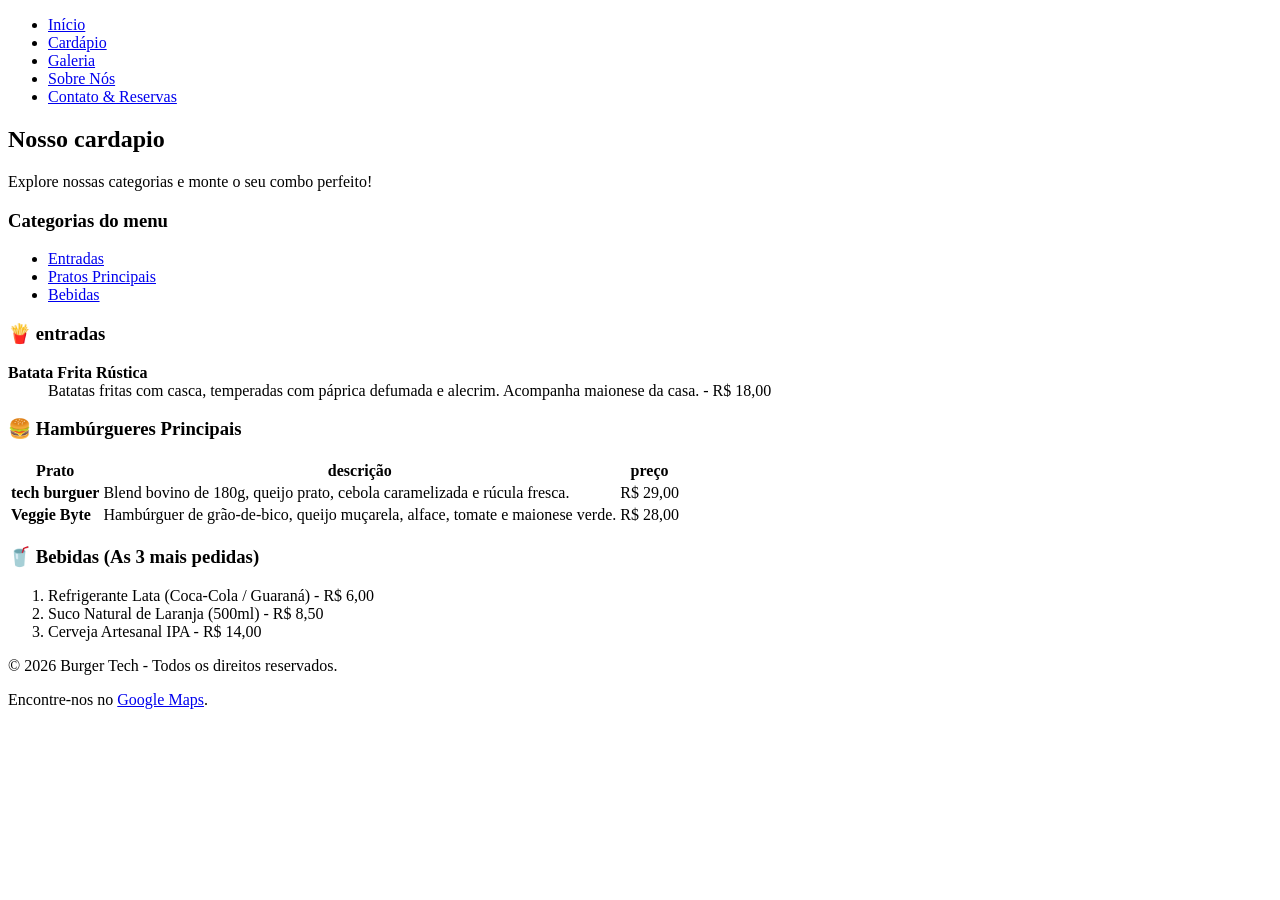
==== cardapio.html @ 33075715 "Add files via upload" ====
<!DOCTYPE html>
<html lang="PT-br">
<head>
    <meta charset="UTF-8">
    <meta name="viewport" content="width=device-width, initial-scale=1.0">
    <title>Document</title>
    <link rel="stylesheet" href="css/estilo.css">

</head>
<body>
    <head>
        <nav>
            <ul>
                <li><a href="index.html">Início</a></li>
                <li><a href="cardapio.html">Cardápio</a></li>
                <li><a href="galeria.html">Galeria</a></li>
                <li><a href="sobre.html">Sobre Nós</a></li>
                <li><a href="contato.html">Contato & Reservas</a></li>
            </ul>
        </nav>
    </head>
     <main>
        <h2> Nosso cardapio</h2>
        <p>Explore nossas categorias e monte o seu combo perfeito!</p>
        
        <section class="categorias">
            <h3>Categorias do menu</h3>
            <ul>
                <li><a href="#entradas">Entradas</a></li>
                <li><a href="#principais"> Pratos Principais</a></li>
                <li><a href="#bebidas">Bebidas</a></li>

            </ul>
        </section>

        <section id="entradas">
            <h3>🍟 entradas</h3>
            <dl>
                <dt><strong>Batata Frita Rústica</strong></dt>
                <dd>Batatas fritas com casca, temperadas com páprica defumada e alecrim. Acompanha maionese da casa. - R$ 18,00</dd>
            </dl>

        </section>

        <section id="principais">
            <h3>🍔 Hambúrgueres Principais</h3>
            <table class=" tabela-cardapios">
                <thead>
                    <tr>
                        <th>Prato</th>
                        <th>descrição</th>
                        <th>preço</th>
                    </tr>
                </thead>
                <tbody>
                    <tr>
                        <td> <strong>tech burguer</strong></td>
                        <td>Blend bovino de 180g, queijo prato, cebola caramelizada e rúcula fresca.</td>
                        <td>R$ 29,00</td>
                    </tr>
                    <tr>
                        <td><strong>Veggie Byte</strong></td>
                        <td>Hambúrguer de grão-de-bico, queijo muçarela, alface, tomate e maionese verde.</td>
                        <td>R$ 28,00</td>
                    </tr>
                </tbody>
            </table>
        </section>

        <section id="Bebidas">
            <h3>🥤 Bebidas (As 3 mais pedidas)</h3>
            <ol>
                <li>Refrigerante Lata (Coca-Cola / Guaraná) - R$ 6,00</li>
                <li>Suco Natural de Laranja (500ml) - R$ 8,50</li>
                <li>Cerveja Artesanal IPA - R$ 14,00</li>
            </ol>
        </section>
    </main>

    <footer>
        <p>&copy; 2026 Burger Tech - Todos os direitos reservados.</p>
        <p>Encontre-nos no <a href="https://www.google.com/maps/place/The+Burger+-+Hamb%C3%BArgueria+Artesanal/@-1.401915,-48.4783812,13z/data=!4m10!1m2!2m1!1shamburgueria+burguer+tech!3m6!1s0x92a489cf0a56fced:0xb30e3b108569e100!8m2!3d-1.401915!4d-48.4433623!15sChloYW1idXJndWVyaWEgYnVyZ3VlciB0ZWNoWhsiGWhhbWJ1cmd1ZXJpYSBidXJndWVyIHRlY2iSARRoYW1idXJnZXJfcmVzdGF1cmFudJoBJENoZERTVWhOTUc5blMwVkpRMEZuU1VSS2RGQm1TMmwzUlJBQuABAPoBBAgAEBU!16s%2Fg%2F11n7lthxtf?entry=ttu&g_ep=EgoyMDI2MDYwMS4wIKXMDSoASAFQAw%3D%3D" target="_blank">Google Maps</a>.</p>
    </footer>
        </section>





    </main>
    
</body>
</html>
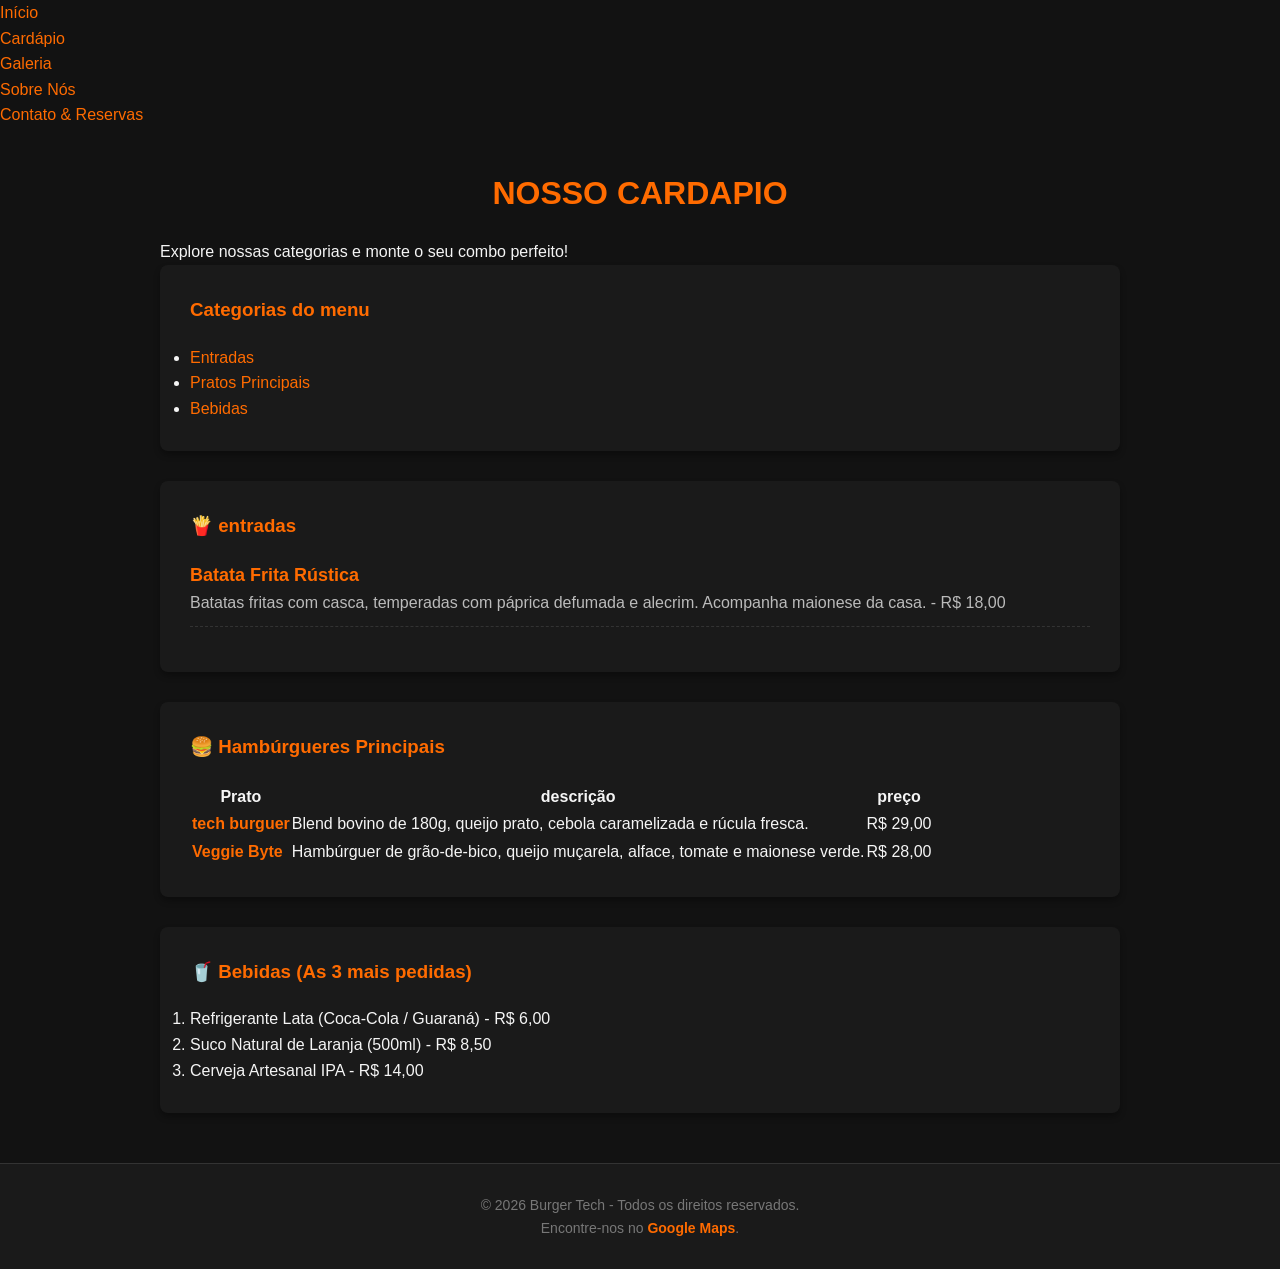
==== commit 1477adce: "Update cardapio.html" ====
--- a/cardapio.html
+++ b/cardapio.html
@@ -4,7 +4,7 @@
     <meta charset="UTF-8">
     <meta name="viewport" content="width=device-width, initial-scale=1.0">
     <title>Document</title>
-    <link rel="stylesheet" href="css/estilo.css">
+    <link rel="stylesheet" href="estilo.css">
 
 </head>
 <body>
@@ -90,4 +90,4 @@
     </main>
     
 </body>
-</html>+</html>
--- a/estilo.css
+++ b/estilo.css
@@ -0,0 +1,311 @@
+/* ==========================================================================
+   1. CONFIGURAÇÕES GERAIS E CORES (Reset básico)
+   ========================================================================== */
+* {
+    margin: 0;
+    padding: 0;
+    box-sizing: border-box;
+}
+
+body {
+    font-family: 'Segoe UI', Tahoma, Geneva, Verdana, sans-serif; /* Fontes modernas */
+    background-color: #121212; /* Plano de fundo escuro */
+    color: #f5f5f5; /* Cor do texto clara */
+    line-height: 1.6;
+}
+
+/* Estilo para links gerais */
+a {
+    color: #ff6b00;
+    text-decoration: none;
+    transition: color 0.3s ease;
+}
+
+a:hover {
+    color: #ff8833; /* Efeito hover simples */
+}
+
+/* ==========================================================================
+   2. CABEÇALHO E MENU DE NAVEGAÇÃO (NAVBAR AJEITADA)
+   ========================================================================== */
+#menu-principal {
+    background-color: rgba(26, 26, 26, 0.95); /* Fundo escuro com leve transparência */
+    backdrop-filter: blur(10px); /* Efeito de vidro fosco atrás da barra */
+    padding: 20px 50px;
+    display: flex;
+    justify-content: space-between;
+    align-items: center;
+    border-bottom: 2px solid #ff6b00;
+    position: sticky; /* Mantém a barra fixa no topo ao rolar a página */
+    top: 0;
+    z-index: 1000;
+    box-shadow: 0 4px 20px rgba(0, 0, 0, 0.5); /* Sombra para separar o menu do conteúdo */
+}
+
+#menu-principal h1 {
+    font-size: 26px;
+    color: #ff6b00;
+    font-weight: 800;
+    text-transform: uppercase;
+    letter-spacing: 1px;
+    text-shadow: 0 0 10px rgba(255, 107, 0, 0.3); /* Leve brilho neon no logo */
+}
+
+#menu-principal nav ul {
+    display: flex;
+    list-style: none;
+    align-items: center;
+}
+
+#menu-principal nav ul li {
+    margin-left: 15px;
+}
+
+/* BOTÕES DA NAVBAR */
+#menu-principal nav ul li a {
+    color: #ffffff;
+    font-weight: 600;
+    text-transform: uppercase;
+    font-size: 13px;
+    letter-spacing: 0.5px;
+    padding: 10px 20px;
+    border-radius: 30px;
+    background-color: rgba(255, 255, 255, 0.02);
+    border: 1px solid rgba(255, 255, 255, 0.05);
+    display: inline-block;
+    transition: all 0.3s cubic-bezier(0.4, 0, 0.2, 1);
+}
+
+/* Efeito Hover (Quando passa o mouse) */
+#menu-principal nav ul li a:hover {
+    background-color: #ff6b00;
+    color: #121212;
+    box-shadow: 0 4px 15px rgba(255, 107, 0, 0.5);
+    transform: translateY(-3px); /* Sobe um pouquinho para o efeito flutuante */
+}
+
+/* CLASSE ATIVO: Destaca o botão da página onde o usuário está */
+#menu-principal nav ul li a.ativo {
+    background-color: rgba(255, 107, 0, 0.15); /* Fundo laranja bem suave */
+    color: #ff6b00; /* Texto em laranja */
+    border: 1px solid #ff6b00; /* Borda laranja fina */
+    box-shadow: inset 0 0 8px rgba(255, 107, 0, 0.2); /* Sombra interna */
+}
+
+/* Efeito Hover nos botões da Navbar */
+#menu-principal nav ul li a:hover {
+    background-color: #ff6b00; /* Fundo laranja */
+    color: #121212; /* Letra escura para dar contraste */
+    box-shadow: 0 4px 15px rgba(255, 107, 0, 0.4); /* Brilho neon sutil */
+    transform: translateY(-2px); /* Efeito flutuante (sobe levemente) */
+}
+
+/* ==========================================================================
+   3. CONTEÚDO PRINCIPAL (Layout e Espaçamentos)
+   ========================================================================== */
+main {
+    max-width: 1000px;
+    margin: 40px auto; /* Centraliza o conteúdo na tela */
+    padding: 0 20px;
+}
+
+h2, h3 {
+    color: #ff6b00;
+    margin-bottom: 20px;
+}
+
+h2 {
+    font-size: 32px;
+    text-align: center;
+    text-transform: uppercase;
+}
+
+section {
+    background-color: #1a1a1a;
+    padding: 30px;
+    margin-bottom: 30px;
+    border-radius: 8px; /* Bordas arredondadas modernas */
+    box-shadow: 0 4px 6px rgba(0,0,0,0.3); /* Sombra suave */
+}
+
+/* Ênfases de texto */
+strong {
+    color: #ff6b00;
+}
+
+em {
+    color: #ffb300;
+}
+
+/* ==========================================================================
+   4. PÁGINA INICIAL E IMAGENS
+   ========================================================================== */
+.img-responsiva {
+    max-width: 1000px;
+    width: 100%;
+    height: auto;
+    border-radius: 8px;
+    margin: 20px 0;
+    border: 1px solid #333;
+}
+
+/* ==========================================================================
+   5. PÁGINA DO CARDÁPIO (Listas e Tabelas Estilizadas)
+   ========================================================================== */
+/* Lista de definição (Entradas) */
+#entradas dt {
+    font-size: 18px;
+    margin-top: 15px;
+}
+
+#entradas dd {
+    color: #bbb;
+    margin-left: 0;
+    margin-bottom: 15px;
+    border-bottom: 1px dashed #333;
+    padding-bottom: 10px;
+}
+
+/* Tabela de Hambúrgueres */
+.tabela-cardapio {
+    width: 100%;
+    border-collapse: collapse; /* Junta as bordas da tabela */
+    margin: 20px 0;
+}
+
+.tabela-cardapio th, .tabela-cardapio td {
+    padding: 15px;
+    text-align: left;
+    border-bottom: 1px solid #333;
+}
+
+.tabela-cardapio th {
+    background-color: #ff6b00;
+    color: #121212;
+    font-weight: bold;
+}
+
+.tabela-cardapio tr:hover {
+    background-color: #252525; /* Destaque ao passar o mouse na linha */
+}
+
+/* Destaque para item em promoção */
+.item-promocao {
+    background-color: rgba(255, 107, 0, 0.1);
+}
+
+/* Lista ordenada (Bebidas) */
+#bebidas ol {
+    margin-left: 20px;
+}
+
+#bebidas ol li {
+    margin-bottom: 10px;
+    color: #f5f5f5;
+}
+
+/* ==========================================================================
+   6. PÁGINA DE GALERIA (Organização Visual)
+   ========================================================================== */
+.grade-fotos {
+    display: grid;
+    grid-template-columns: repeat(auto-fit, minmax(280px, 1fr)); /* Organiza em colunas automáticas */
+    gap: 20px; /* Espaço entre as fotos */
+}
+
+.foto-item {
+    background-color: #252525;
+    padding: 15px;
+    border-radius: 8px;
+    text-align: center;
+}
+
+.foto-item img {
+    width: 100%;
+    height: 200px;
+    object-fit: cover; /* Faz a foto cortar certinho sem distorcer */
+    border-radius: 4px;
+    margin-top: 10px;
+}
+
+/* ==========================================================================
+   7. PÁGINA DE CONTATO (Formulário Moderno)
+   ========================================================================== */
+#formulario-contato {
+    display: flex;
+    flex-direction: column;
+}
+
+.campo-form {
+    display: flex;
+    flex-direction: column;
+    margin-bottom: 20px;
+}
+
+.campo-form label {
+    margin-bottom: 8px;
+    font-weight: bold;
+    color: #ff6b00;
+}
+
+.campo-form input, .campo-form textarea {
+    background-color: #252525;
+    border: 1px solid #333;
+    padding: 12px;
+    color: #fff;
+    border-radius: 4px;
+    font-family: inherit;
+    transition: border-color 0.3s;
+}
+
+/* Efeito de foco quando o usuário clica no campo */
+.campo-form input:focus, .campo-form textarea:focus {
+    border-color: #ff6b00;
+    outline: none;
+}
+
+/* BOTÃO DE ENVIAR ATUALIZADO (GRADIENTE E EFEITO DE CLIQUE REALISTA) */
+#botao-enviar {
+    background: linear-gradient(135deg, #ff6b00, #ff8833); /* Gradiente moderno */
+    color: #121212;
+    border: none;
+    padding: 16px 32px;
+    font-size: 16px;
+    font-weight: bold;
+    text-transform: uppercase;
+    letter-spacing: 1px;
+    border-radius: 6px; /* Cantos levemente suavizados */
+    cursor: pointer;
+    box-shadow: 0 4px 6px rgba(0, 0, 0, 0.2);
+    transition: all 0.2s ease; /* Transição veloz para resposta tátil rápida */
+}
+
+/* Hover do botão de envio */
+#botao-enviar:hover {
+    background: linear-gradient(135deg, #ff8833, #ffb300); /* Inverte o tom do gradiente */
+    box-shadow: 0 6px 20px rgba(255, 107, 0, 0.5); /* Brilho neon expandido */
+    transform: translateY(-3px); /* Flutua um pouco mais alto */
+}
+
+/* Efeito ao CLICAR de verdade no botão (Sensação de afundar) */
+#botao-enviar:active {
+    transform: translateY(-1px); /* Quase encosta no chão de novo */
+    box-shadow: 0 2px 8px rgba(255, 107, 0, 0.2); /* Sombra diminui simulando pressão */
+}
+
+/* ==========================================================================
+   8. RODAPÉ (Footer)
+   ========================================================================== */
+footer {
+    background-color: #1a1a1a;
+    text-align: center;
+    padding: 30px;
+    margin-top: 50px;
+    border-top: 1px solid #333;
+    font-size: 14px;
+    color: #777;
+}
+
+footer a {
+    font-weight: bold;
+}
